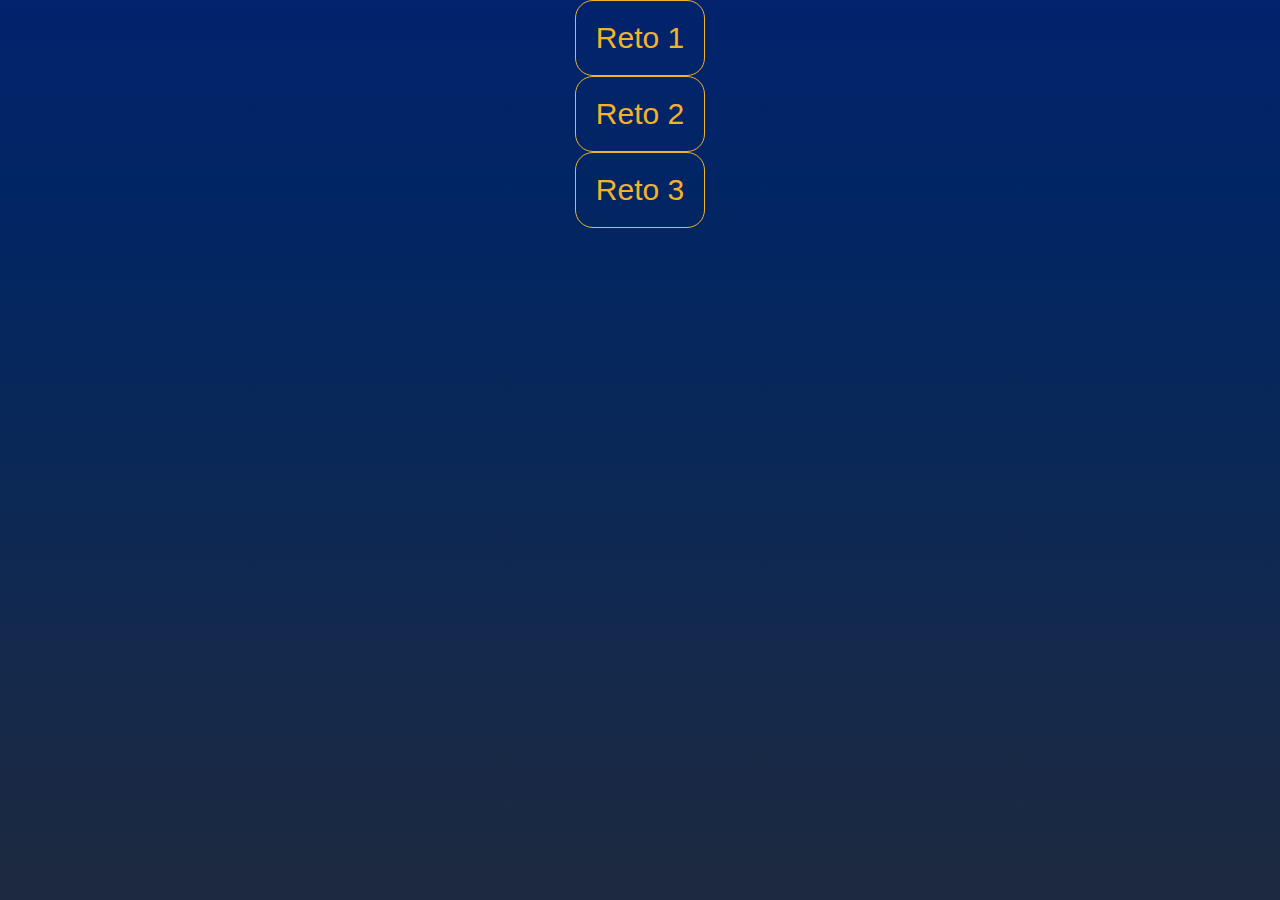
==== index.html @ 6032cd43 "index updated" ====
<!DOCTYPE html>
<html lang="en">
  <head>
    <meta charset="UTF-8" />
    <meta http-equiv="X-UA-Compatible" content="IE=edge" />
    <meta name="viewport" content="width=device-width, initial-scale=1.0" />
    <link rel="stylesheet" href="./css/style.css" />
    <title>Agustin Damonte</title>
  </head>
  <body>
    <main class="main-index">
      <div class="main-container">
        <div class="proyecto-1">
          <ul>
            <li class="reto reto1">
              <a href="/reto-1.html">Reto 1</a>
            </li>
            <li class="reto reto2">
              <a href="/reto-2.html">Reto 2</a>
            </li>
            <li class="reto reto3">
              <a href="/reto-3.html">Reto 3</a>
            </li>
          </ul>
        </div>
      </div>
    </div>
    </main>
  </body>
</html>
---- css/style.css ----
* {
  margin: 0;
  padding: 0;
  box-sizing: border-box;
}

html {
  font-size: 62.5%;
  font-family: sans-serif;
  height: 100%;
}

body{
  background-image: linear-gradient(to bottom, #02236d, #012662, #0a2857, #15294b, #1d293e);
}

:root {
  --yellow-boquita: #F3B229;
  --blue-boquita: #02236D;
}
ul {
  list-style-type: none;
}

a {
text-decoration: none;
font-size: 3rem;
color: var(--yellow-boquita);
}

main {
  display: grid;
  width: 100vw;
  height: 100%;
  justify-content: center;
  align-items: center;
}
/* INDEX Styles */
.reto{
  border: 1px solid var(--yellow-boquita);
  border-radius: 18px;
  padding: 20px;
  text-align: center;
}

.main-container .reto:hover{
  background-color: whitesmoke;
  border: var(--blue-boquita);
  box-shadow: 1px 0px 6px whitesmoke;
}

/* RETO 1 styles */

.main-container-reto1 {
  display: grid;
  grid-template-rows: repeat(3, 200px);
  grid-template-columns: repeat(2, 200px);
  grid-auto-flow: column;
  gap: 20px;
  justify-content: center;
}

.item {
  display: grid;
  place-items: center;
  width: 200px;
  height: 200px;
  border-radius: 50px;
}

.item:hover{
  background-color: #003391;
  color: #FFFFFF;
  cursor: pointer;
}

.item p{
  display: inline-block;
  font-size: 4rem;

}

.item1, .item4 {
  background: #F3B229;
}
.item2, .item5 {
  background: #eddf4a;
}
.item3, .item6 {
  background: #efce12;
}

.flaticon-002-twitter:before { content: "\f101"; }

.primary-button {
  border: 1px solid var(--yellow-boquita);
  padding: 10px 20px;
  border-radius: 20px;
  justify-content: center;
}

/* reto 2 */
.main-reto2{
  height: 100vh;
}
.main-container-reto2{
  display: grid;
  grid-template-columns: 1fr 1fr;
  width: auto;
  height: auto;
  gap: 20px;
  justify-content: center;
  align-items: center;
  background-color: #38650A
}

.main-container-reto2 .item{
  border-radius: 0px;
  background-color: #A7D200;
  place-items: end;
}

.main-container-reto2 .item div{
  background-color: #61A91D;
  height: 80px;
  width: 40px;
}
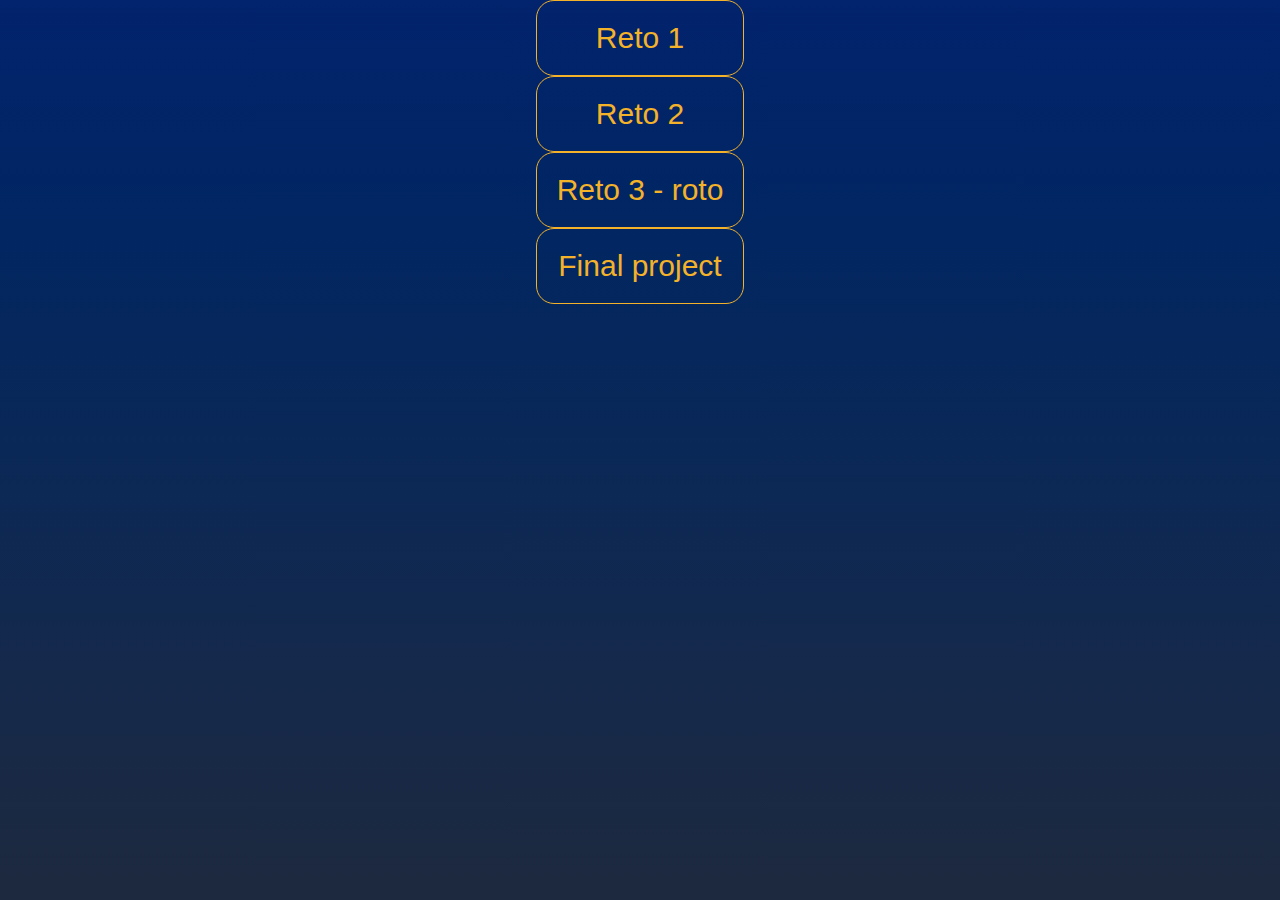
==== commit 1566ce66: "added the last proyect in the index file" ====
--- a/index.html
+++ b/index.html
@@ -19,7 +19,10 @@
               <a href="/reto-2.html">Reto 2</a>
             </li>
             <li class="reto reto3">
-              <a href="/reto-3.html">Reto 3</a>
+              <a href="/reto-3.html">Reto 3 - roto</a>
+            </li>
+            <li class="reto reto3">
+              <a href="final-project.html">Final project</a>
             </li>
           </ul>
         </div>
